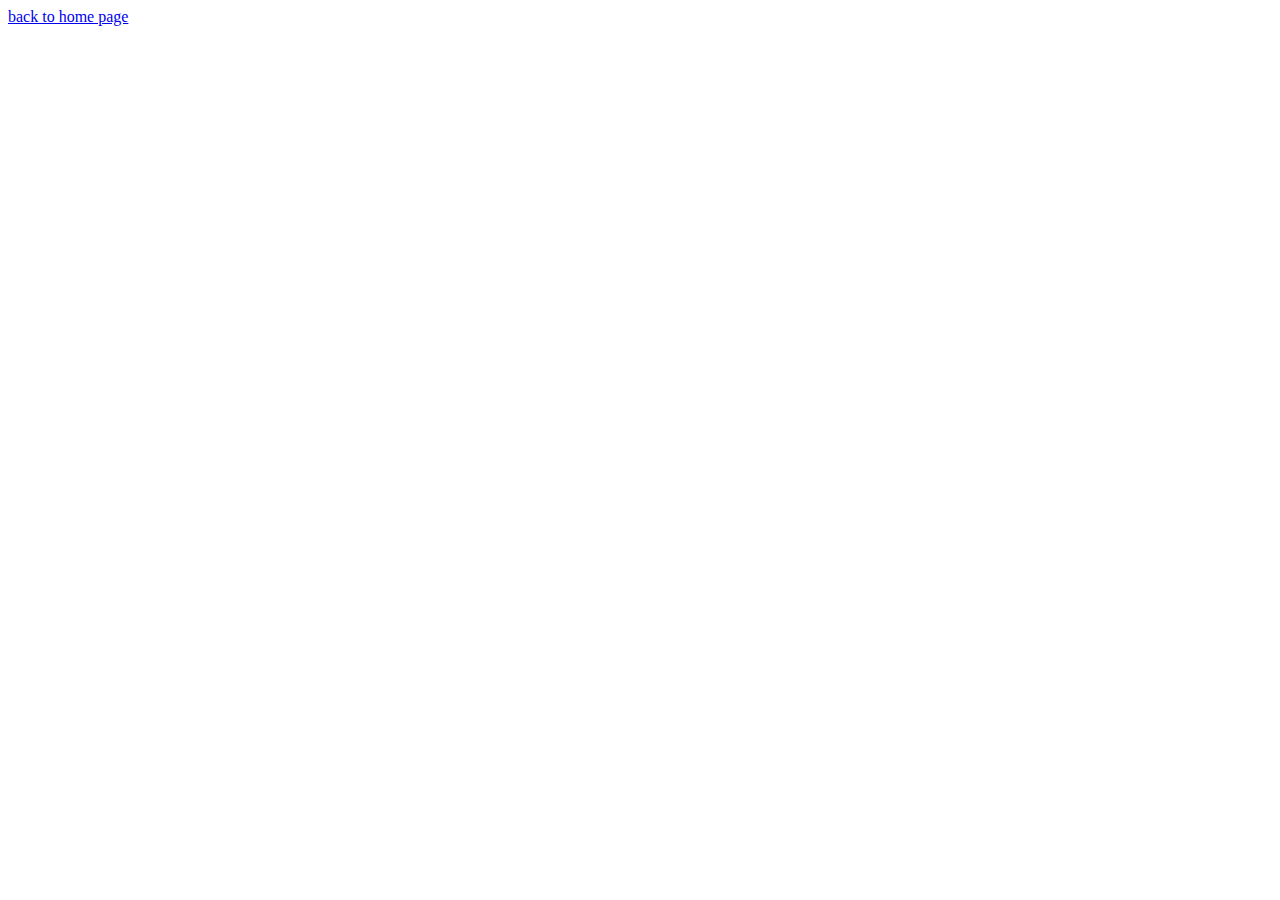
==== about.html @ 4fde0fd4 "Add files via upload" ====
<!DOCTYPE html>
<html lang="en">
<head>
    <meta charset="UTF-8">
    <meta http-equiv="X-UA-Compatible" content="IE=edge">
    <meta name="viewport" content="width=device-width, initial-scale=1.0">
    <title>About</title>
    <style>
        h1{
            color:blue;
            font-size: 3rem;
            
        }
    </style>
</head>
<body>
    <a href= "index.html"> back to home page</a>
</body>
</html>
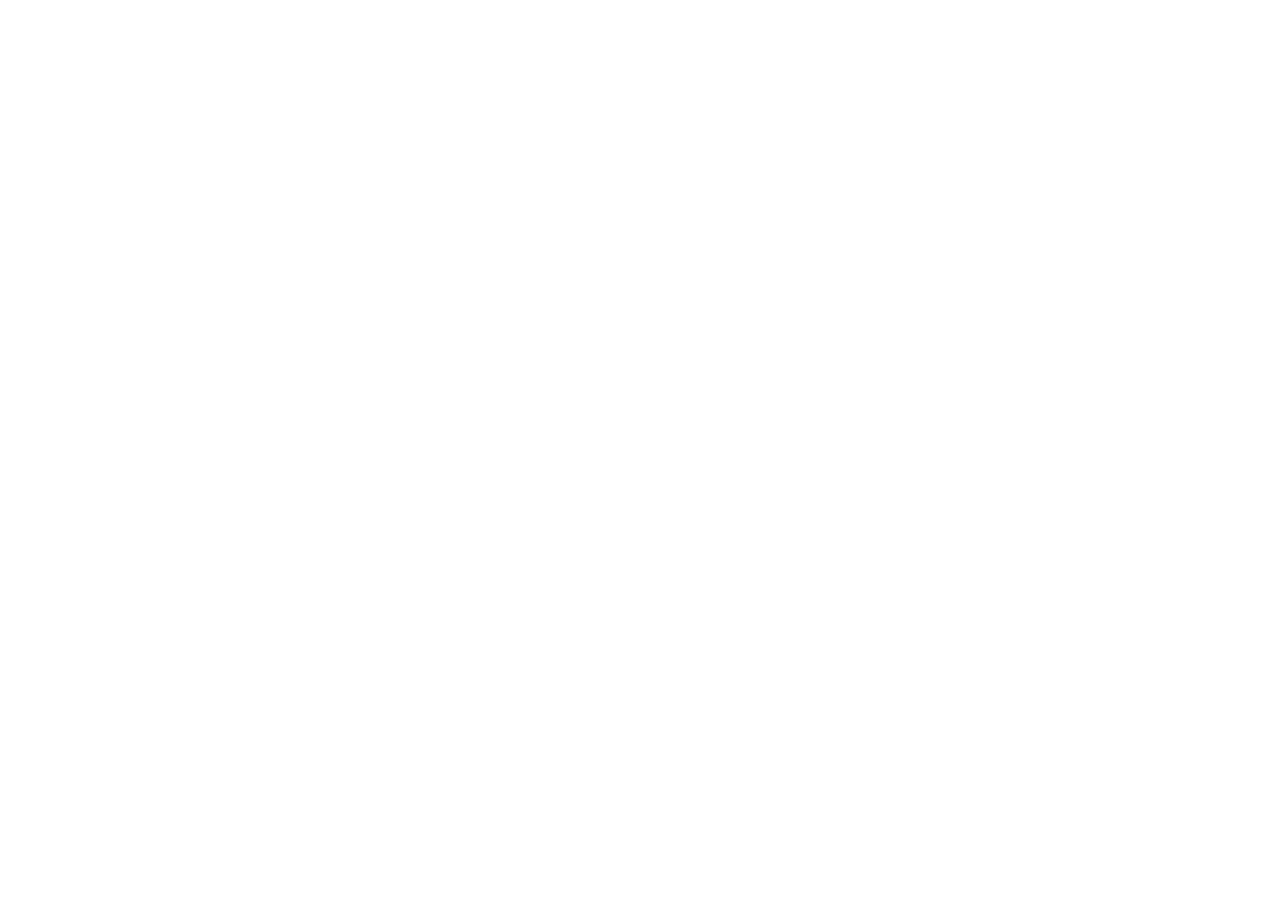
==== commit b9be8053: "Add files via upload" ====
--- a/about.html
+++ b/about.html
@@ -4,16 +4,9 @@
     <meta charset="UTF-8">
     <meta http-equiv="X-UA-Compatible" content="IE=edge">
     <meta name="viewport" content="width=device-width, initial-scale=1.0">
-    <title>About</title>
-    <style>
-        h1{
-            color:blue;
-            font-size: 3rem;
-            
-        }
-    </style>
+
 </head>
 <body>
-    <a href= "index.html"> back to home page</a>
+    
 </body>
 </html>